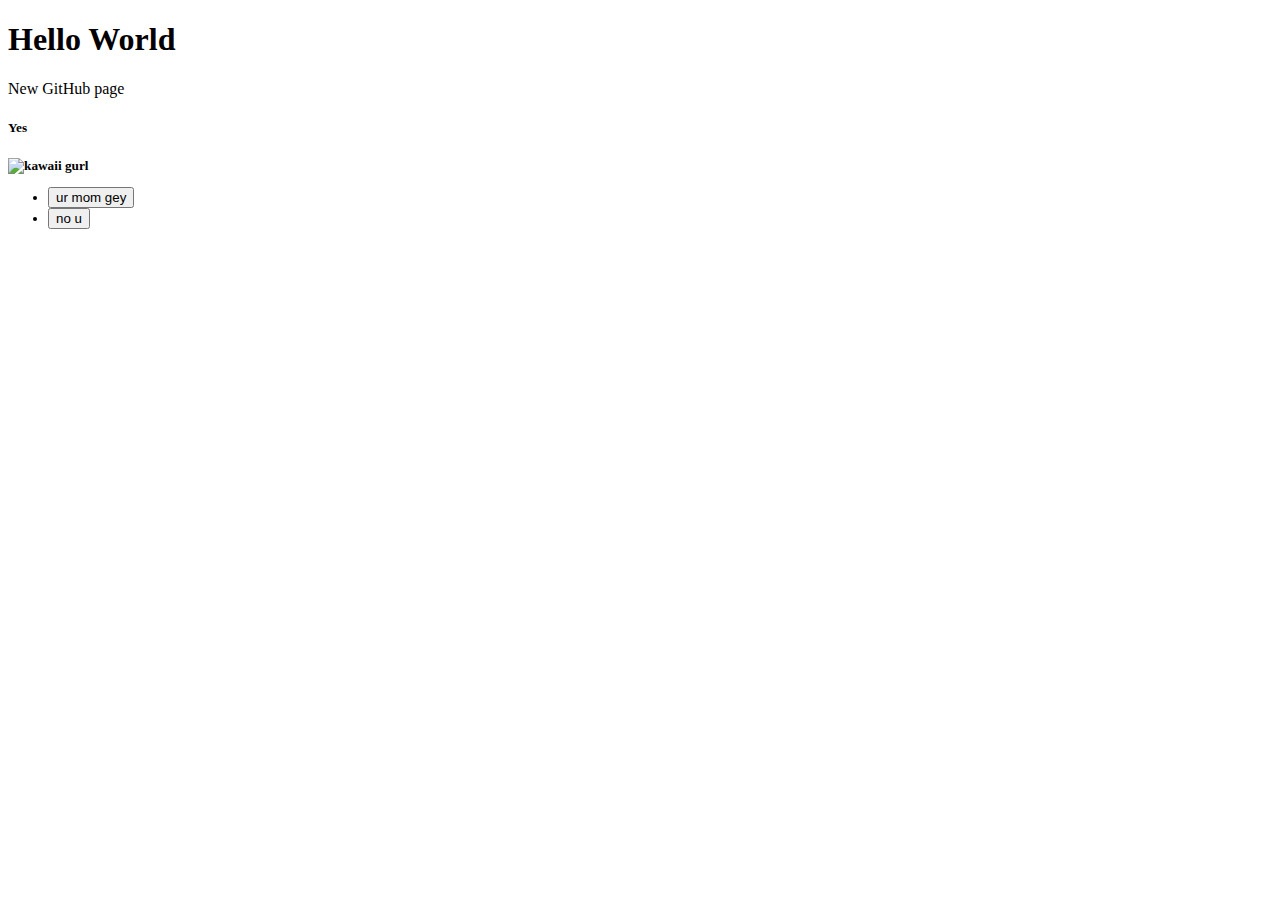
==== index.html @ 3e820ca0 "Update index.html" ====
<!DOCTYPE html>
<html>
	<head>
		<title>
			Anime
		</title>
	</head>
	<body>
		<h1>
		Hello World
		</h1>
		<p>
		New GitHub page
		</p>
		<p>
			<h5>
			Yes
			<h5>
		</p>
		<img scr="adorable pls no dude.png" alt="kawaii gurl" />
		<ul>
			<li>
				<button>
				ur mom gey
				</button>
			</li>
			<a herf="{https://www.youtube.com/watch?v=uKWcIaJtS6Q}" target="_blank">
			<li>
				<button>
					
					no u
				
				</button>
			</li>
			</a>
		</ul>
	</body>
</html>
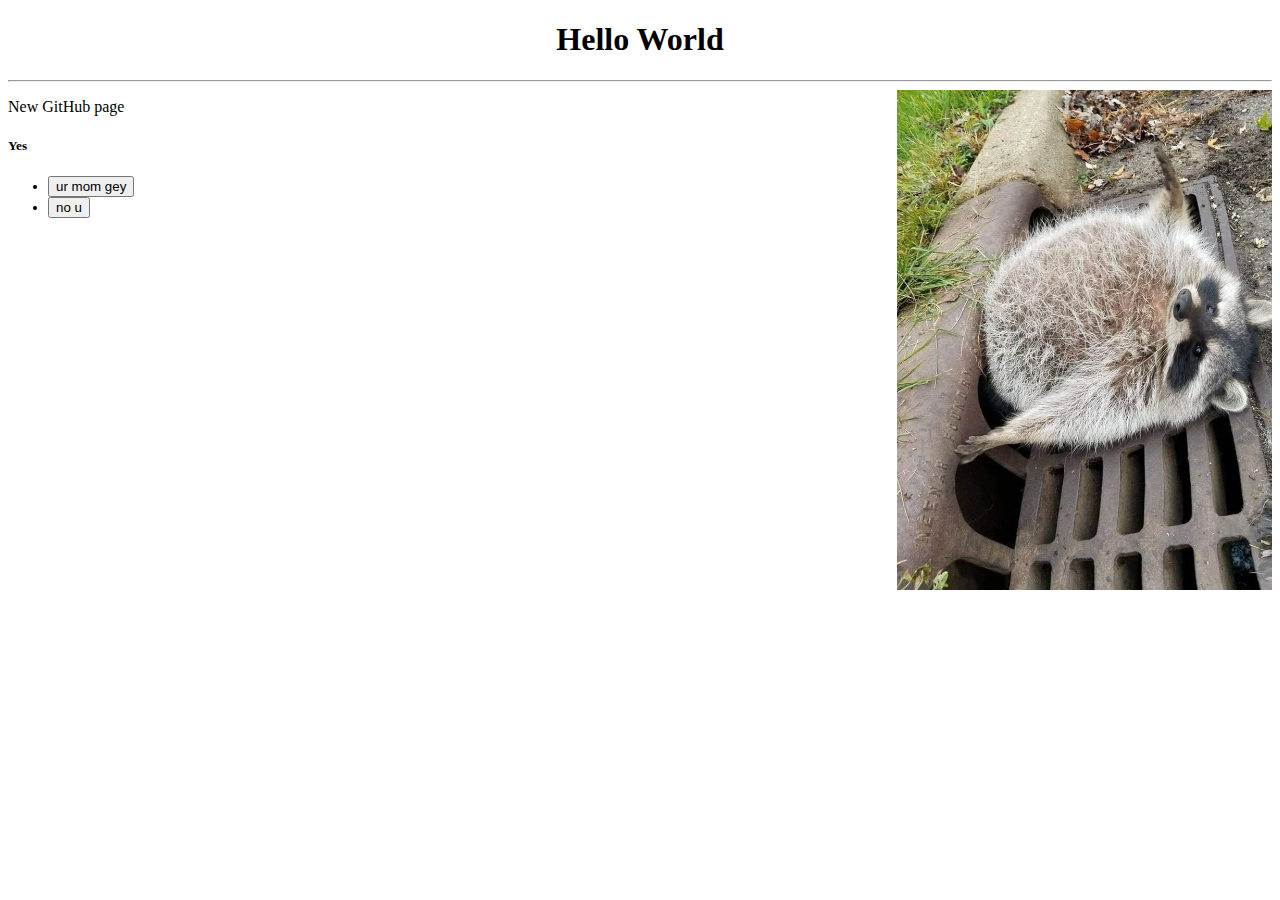
==== commit d1f0ee31: "minor changes" ====
--- a/index.html
+++ b/index.html
@@ -5,10 +5,14 @@
 			Anime
 		</title>
 	</head>
-	<body>
+	<body background="">
 		<h1>
-		Hello World
+			<center>
+			Hello World
+			</center>
 		</h1>
+		<hr />
+		<img src="46511141_1158052721015846_1761183036583444480_n.jpg" align="right" height="500" />
 		<p>
 		New GitHub page
 		</p>
@@ -17,22 +21,21 @@
 			Yes
 			<h5>
 		</p>
-		<img scr="adorable pls no dude.png" alt="kawaii gurl" />
 		<ul>
 			<li>
-				<button>
-				ur mom gey
-				</button>
+				<a href="https://www.youtube.com/watch?v=6KIVwbm58MM" target="_blank">
+					<button>
+					ur mom gey
+					</button>
+				</a>
 			</li>
-			<a herf="{https://www.youtube.com/watch?v=uKWcIaJtS6Q}" target="_blank">
 			<li>
-				<button>
-					
+				<a href="https://www.youtube.com/watch?v=uKWcIaJtS6Q" target="_blank">
+					<button>
 					no u
-				
-				</button>
+					</button>
+				<a>
 			</li>
-			</a>
 		</ul>
 	</body>
 </html>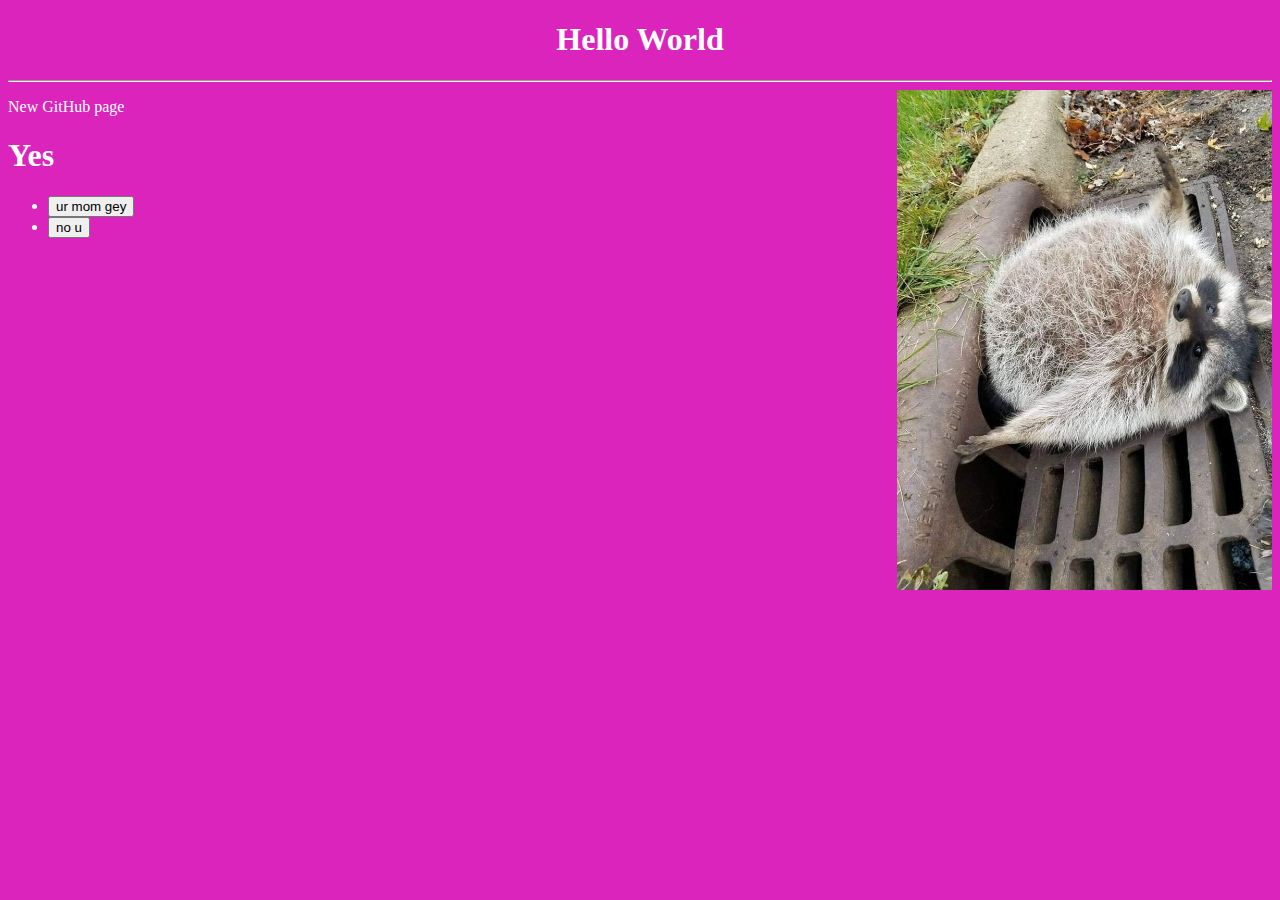
==== commit da6ee03a: "added css file" ====
--- a/index.html
+++ b/index.html
@@ -4,6 +4,7 @@
 		<title>
 			Anime
 		</title>
+		<link href="new.css" type="text/css" rel="stylesheet" />
 	</head>
 	<body background="">
 		<h1>
@@ -17,9 +18,9 @@
 		New GitHub page
 		</p>
 		<p>
-			<h5>
+			<h1>
 			Yes
-			<h5>
+			</h1>
 		</p>
 		<ul>
 			<li>
@@ -37,5 +38,7 @@
 				<a>
 			</li>
 		</ul>
+		
 	</body>
+	<!--Script by WeebOverlord-->
 </html>--- a/new.css
+++ b/new.css
@@ -0,0 +1,5 @@
+body {
+	font-family: comic sans ms;
+	background-color: rgb(219,36,187);
+	color: rgb(255,255,255);
+}
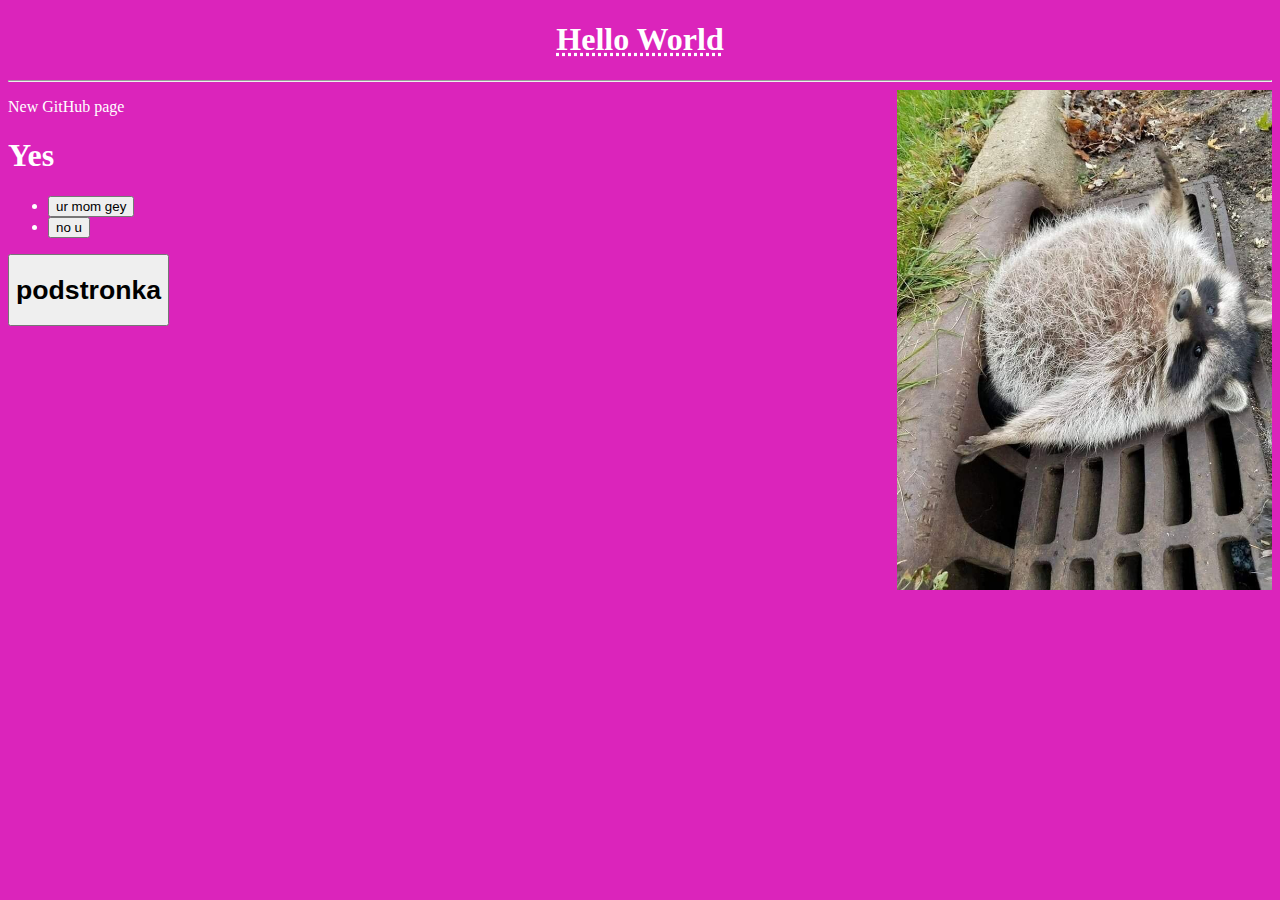
==== commit 88b9ce74: "holly shiet" ====
--- a/index.html
+++ b/index.html
@@ -4,12 +4,15 @@
 		<title>
 			Anime
 		</title>
+		
 		<link href="new.css" type="text/css" rel="stylesheet" />
 	</head>
 	<body background="">
 		<h1>
 			<center>
-			Hello World
+				<abbr title="Fuck you">
+				Hello World
+				</abbr>
 			</center>
 		</h1>
 		<hr />
@@ -38,7 +41,13 @@
 				<a>
 			</li>
 		</ul>
-		
+			<a href="file:///D:/GitHubStuff/KejDej.github.io/omegalul.html">
+				<button>
+					<h1>
+					podstronka
+					</h1>
+				</button>
+			</a>
 	</body>
 	<!--Script by WeebOverlord-->
 </html>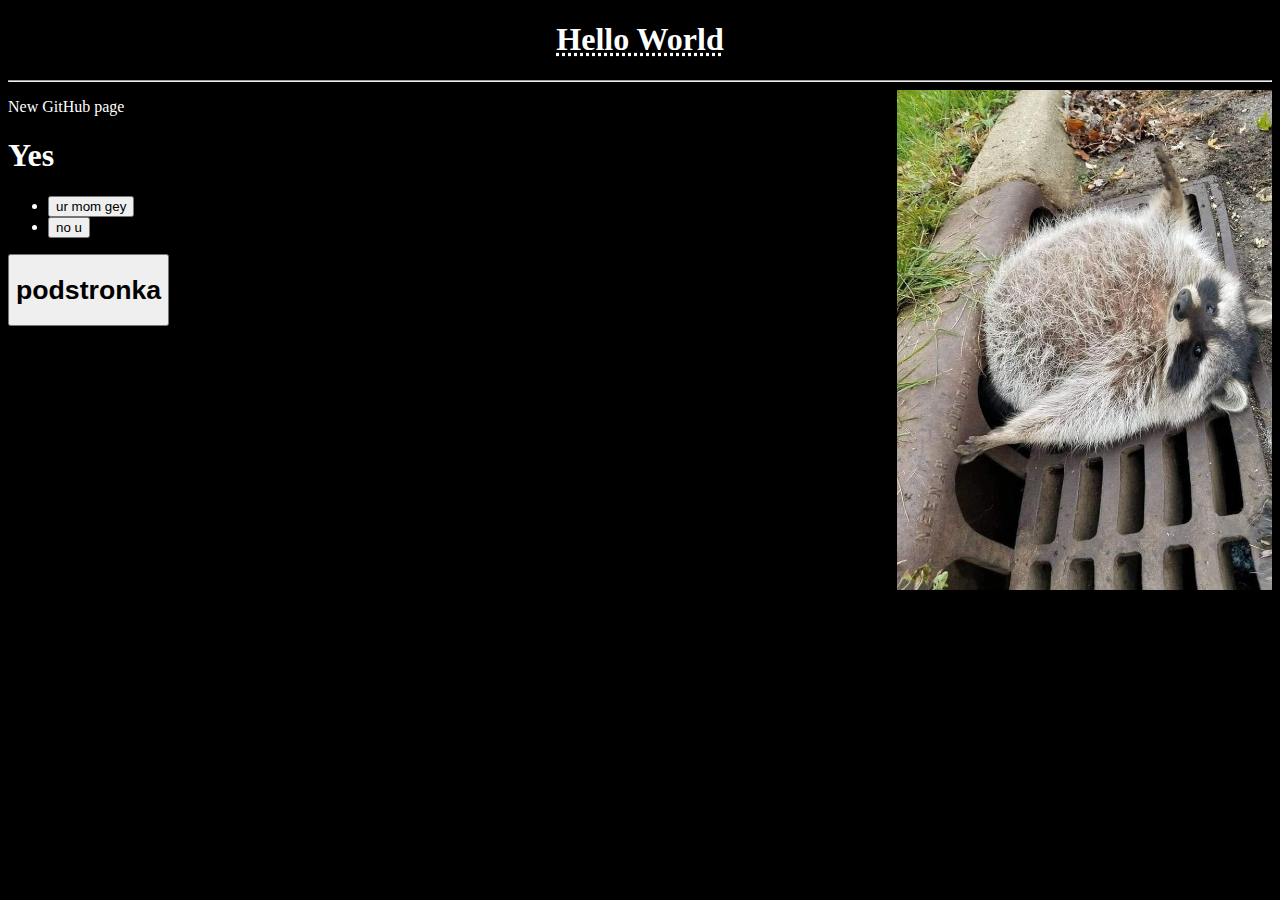
==== commit 044e90be: "asd" ====
--- a/index.html
+++ b/index.html
@@ -1,11 +1,10 @@
 <!DOCTYPE html>
 <html>
 	<head>
+		<link href="new.css" type="text/css" rel="stylesheet" />
 		<title>
 			Anime
 		</title>
-		
-		<link href="new.css" type="text/css" rel="stylesheet" />
 	</head>
 	<body background="">
 		<h1>
@@ -42,11 +41,13 @@
 			</li>
 		</ul>
 			<a href="file:///D:/GitHubStuff/KejDej.github.io/omegalul.html">
+			<abbr title="Działa tylko w wybranych przypadkach Kappa">
 				<button>
 					<h1>
 					podstronka
 					</h1>
 				</button>
+			</abbr>
 			</a>
 	</body>
 	<!--Script by WeebOverlord-->
--- a/new.css
+++ b/new.css
@@ -1,5 +1,10 @@
 body {
 	font-family: comic sans ms;
-	background-color: rgb(219,36,187);
+	background-color: rgb(0,0,0);
 	color: rgb(255,255,255);
 }
+head {
+	font-family: Arial;
+	background-color: rgb(255,255,255);
+	color: rgb (0,0,0);
+}
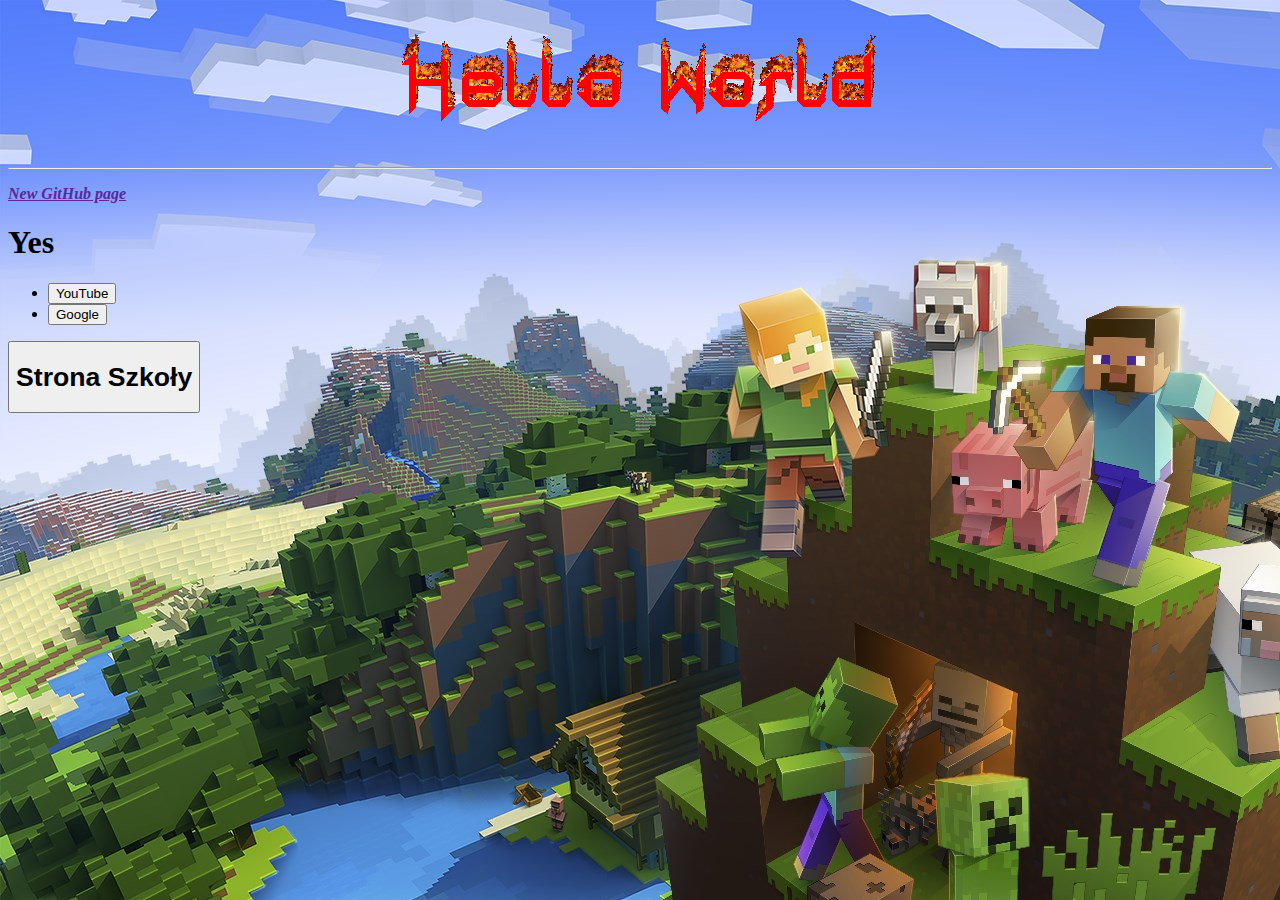
==== commit 48ba4988: "new work" ====
--- a/index.html
+++ b/index.html
@@ -1,23 +1,32 @@
 <!DOCTYPE html>
 <html>
 	<head>
-		<link href="new.css" type="text/css" rel="stylesheet" />
 		<title>
-			Anime
+			Strona Główna
 		</title>
 	</head>
-	<body background="">
+	<body background="images/minecraft-background.jpg">
 		<h1>
 			<center>
-				<abbr title="Fuck you">
-				Hello World
+			
+<!--nie miałem  pomysłu co tutaj wstawić, więc skopiowałem informacje na temat wojny trzynastoletniej z wikipedii-->
+
+				<abbr title="Wojna trzynastoletnia – stoczona w latach 1454–1466 wojna między państwem zakonu krzyżackiego a Koroną Królestwa Polskiego, rozpoczęta na skutek poparcia przez Polskę powstania Związku Pruskiego przeciwko zakonowi krzyżackiemu, zakończona zwycięstwem Królestwa Polskiego i II pokojem toruńskim. Rozpoczęte 4 lutego 1454 roku powstanie Związku Pruskiego, organizacji grupującej średnią szlachtę i mieszczan, kierowanej przez patrycjat Gdańska, Torunia, Elbląga i Chełmna przeciwko kierowanemu przez wielkiego mistrza Ludwiga von Erlichshausen zakonowi krzyżackiemu zostało 21 kwietnia 1454 roku poparte przez Królestwo Polskie, którego królem był Kazimierz IV Jagiellończyk. Związkowcy zdobyli wszystkie miasta i zamki krzyżackie, poza stolicą Malborkiem oraz Chojnicami. Klęska wyprawy polskiego pospolitego ruszenia, w starciu ze złożoną z czeskich i niemieckich najemników armią Zakonu w bitwie pod Chojnicami 18 września 1454 roku rozpoczęła krzyżacką kontrofensywę, w wyniku której Zakon odbił większość miast i twierdz, wraz ze zdobytym ostatecznie 14 lipca 1455 roku Królewcem. Brak pieniędzy na dalsze finansowanie wojsk najemnych zatrzymał postępy kontrofensywy Zakonu, a niespłacenie wierzytelności wobec krzyżackich wojsk zakończyło się sprzedażą 8 czerwca 1457 roku twierdzy w Malborku królowi polskiemu przez stanowiących jego załogę czeskich najemników. Potrzebne środki Kazimierz IV zgromadził, zwiększając przywileje polskiej szlachty w zamian za uchwalenie wysokich podatków oraz nadając 15 maja 1457 r. Gdańskowi tzw. Wielki Przywilej w zamian za wysoką pożyczkę. Zakon w lipcu 1457 r. przeniósł swą stolicę do Królewca i wykorzystując niezadowolenie ludności wyczerpanej wojną i zniechęconej podniesieniem podatków, opanował w latach 1457–1461 szereg twierdz nad dolną Wisłą i Łyną, wraz z miastem Malborkiem i Chełmnem, paraliżując wiślany handel miast pomorskich. W odpowiedzi strona polska i związkowa od października 1459 r. zorganizowały system zbrojnych konwojów na Wiśle, wystawiły flotę kaperską blokującą krzyżackie wybrzeże morskie i zrezygnowały z wypraw pospolitego ruszenia, przeznaczając wszystkie środki finansowe na wynajęcie najemników. Dowodzenie przejął murgrabia krakowski Piotr Dunin, który na czele nielicznych, ale dobrze wyszkolonych wojsk rozpoczął w październiku 1461 r. ofensywę, dążąc do odcięcia zachodniego Pomorza od Prus, a 17 września 1462 r. odniósł przełomowe zwycięstwo nad wojskami krzyżackimi w bitwie pod Świecinem. W zwycięskiej dla związkowców bitwie morskiej na Zalewie Wiślanym (Zatoce Świeżej) 15 września 1463 r. krzyżacka flota została zniszczona przez floty Gdańska i Elbląga, co uniemożliwiło wielkiemu mistrzowi dostarczenie pomocy dla obleganych krzyżackich twierdz nad Wisłą. Po upadku Gniewa, Nowego i Starogardu oraz kapitulacji 28 września 1466 r. Chojnic, ostatniej krzyżackiej twierdzy na Pomorzu, zrujnowany finansowo zakon krzyżacki zgodził się przyjąć warunki pokojowe. Na mocy podpisanego 31 grudnia 1466 r. II pokoju toruńskiego Zakon musiał zrzec się połowy ziem pruskich (Pomorza Gdańskiego, ziemi chełmińskiej, ziemi michałowskiej i Warmii), a z pozostałych ziem złożyć hołd lenny Królestwu Polskiemu. Wojna trzynastoletnia przyspieszyła proces rozkładu zakonu krzyżackiego, pozwoliła polskiej szlachcie uzyskać daleko idące przywileje i decydującą rolę w Królestwie Polskim kosztem osłabienia mieszczaństwa oraz doprowadziła do emancypacji Gdańska i stworzyła podstawy szybkiego rozwoju tego miasta.">
+				<img src="images/fire.gif" />
 				</abbr>
 			</center>
 		</h1>
 		<hr />
-		<img src="46511141_1158052721015846_1761183036583444480_n.jpg" align="right" height="500" />
 		<p>
-		New GitHub page
+			<font color="#592997">
+			<b>
+			<i>
+			<u>
+			New GitHub page			
+			</u>
+			</i>
+			</b>
+			</font>
 		</p>
 		<p>
 			<h1>
@@ -26,29 +35,28 @@
 		</p>
 		<ul>
 			<li>
-				<a href="https://www.youtube.com/watch?v=6KIVwbm58MM" target="_blank">
+				<a href="https://www.youtube.com/" target="_blank">
 					<button>
-					ur mom gey
+					YouTube
 					</button>
 				</a>
 			</li>
 			<li>
-				<a href="https://www.youtube.com/watch?v=uKWcIaJtS6Q" target="_blank">
+				<a href="https://www.google.com/" target="_blank">
 					<button>
-					no u
+					Google
 					</button>
 				<a>
 			</li>
 		</ul>
-			<a href="file:///D:/GitHubStuff/KejDej.github.io/omegalul.html">
-			<abbr title="Działa tylko w wybranych przypadkach Kappa">
+			<a href="https://sp18.lublin.eu/" target="_blank">
+			<abbr title="Szkoła Podstawowa nr 18 w Lublinie">
 				<button>
 					<h1>
-					podstronka
+					Strona Szkoły
 					</h1>
 				</button>
 			</abbr>
 			</a>
-	</body>
-	<!--Script by WeebOverlord-->
+		</body>
 </html>